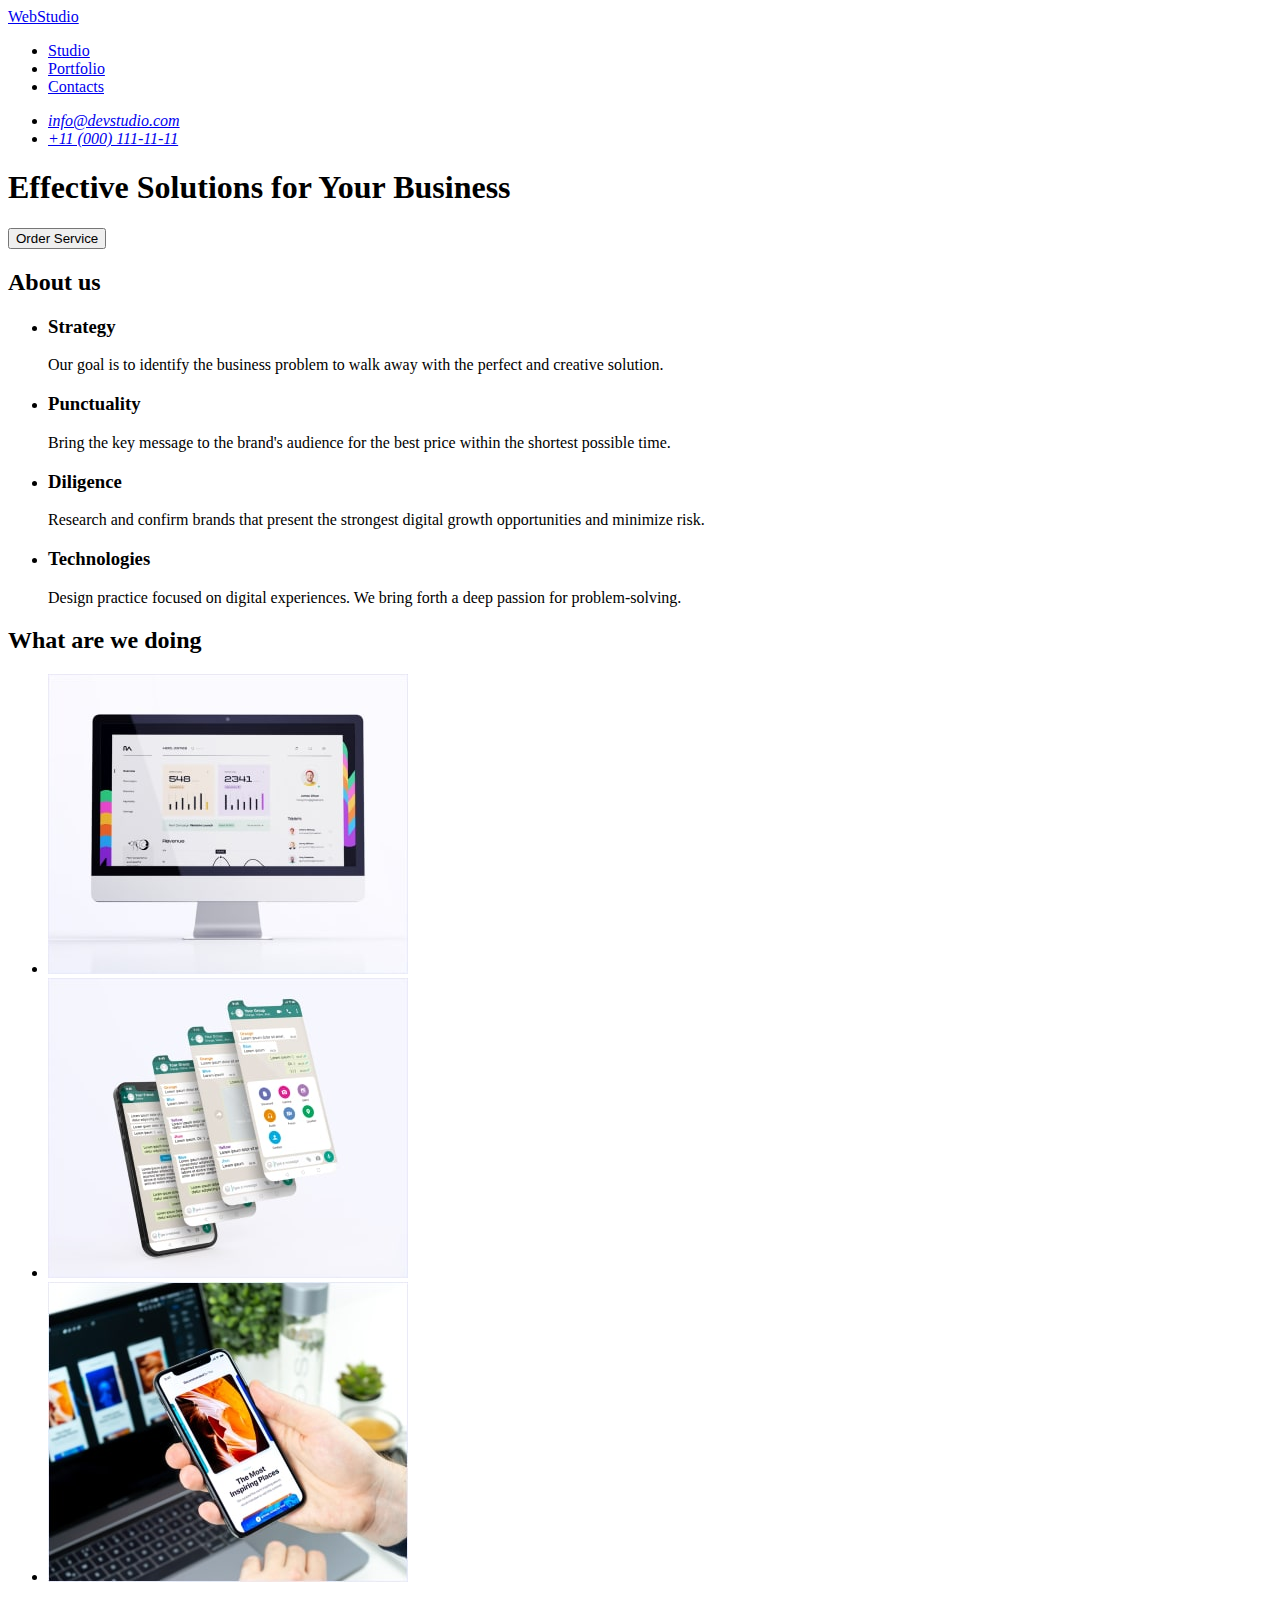
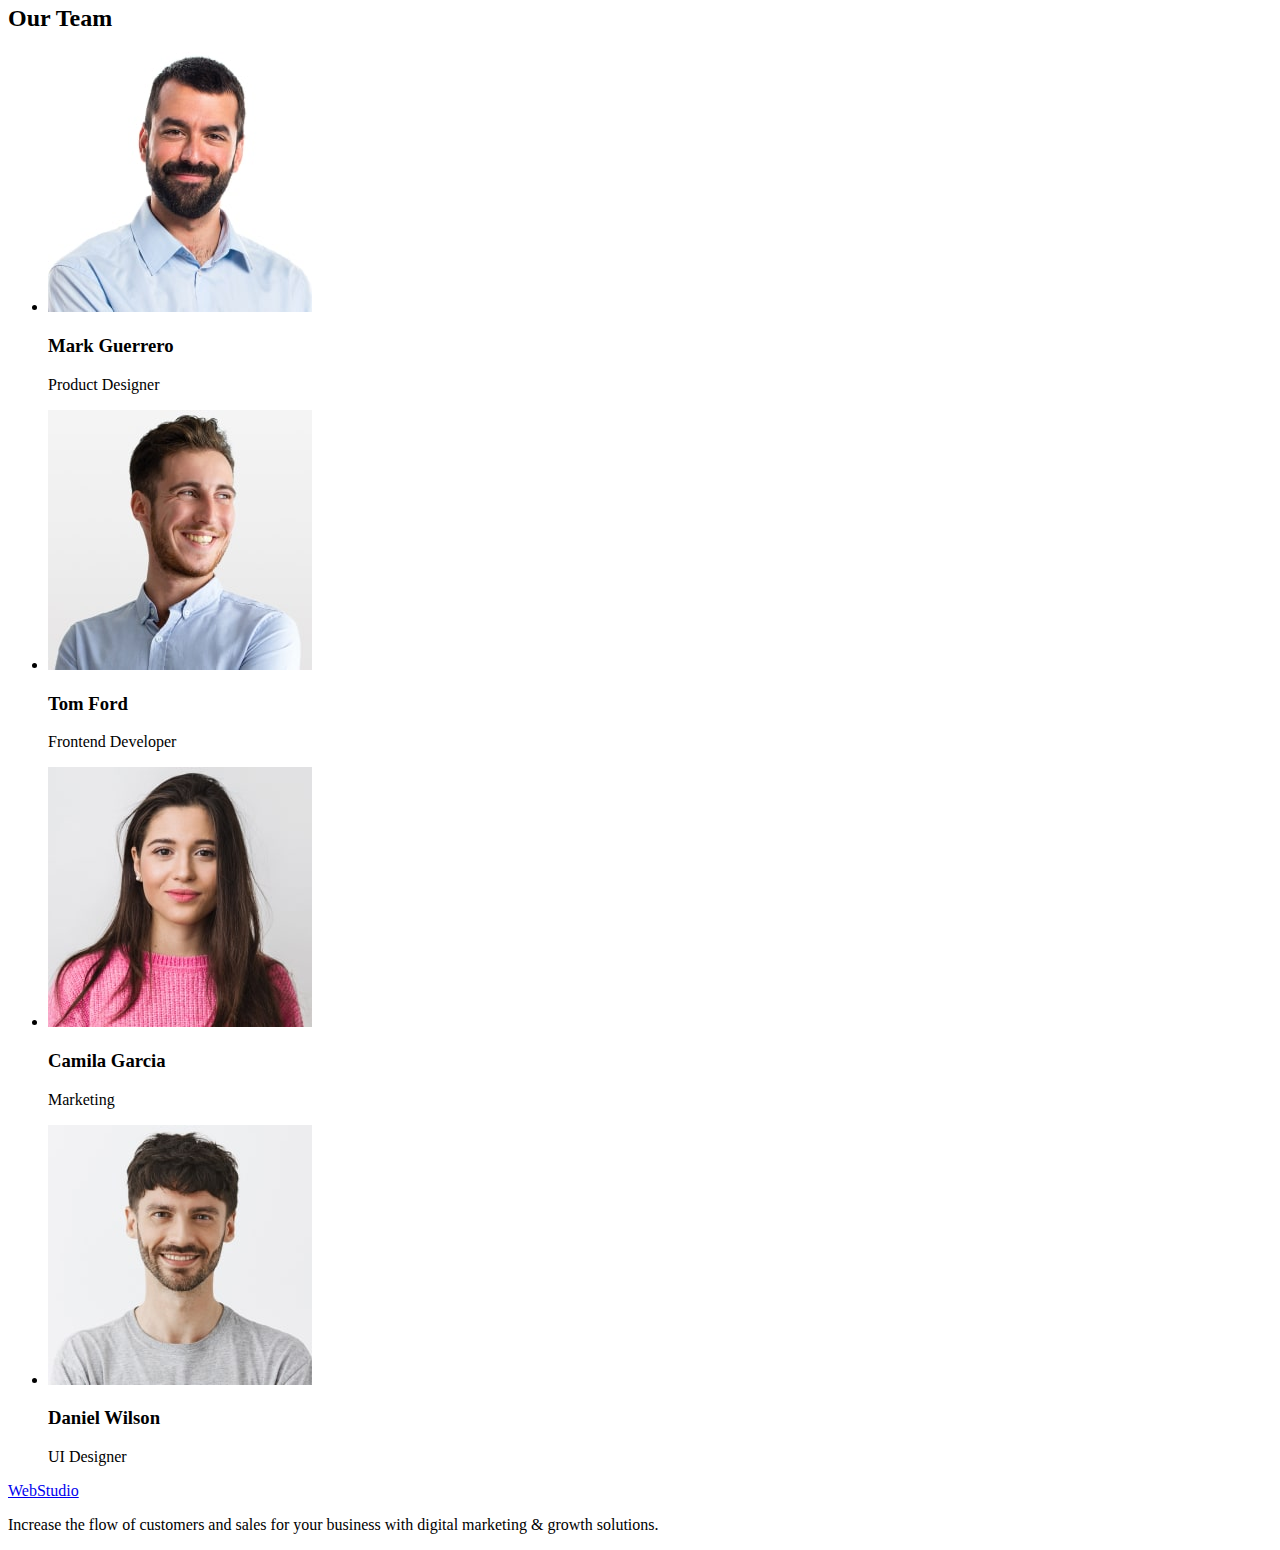
==== index.html @ baf3c91c "hw2" ====
<!DOCTYPE html>
<html lang="en">
  <head>
    <meta charset="UTF-8" />
    <meta name="viewport" content="width=device-width, initial-scale=1.0" />
    <title>Web Studio</title>
  </head>
  <body>
    <header>
      <nav>
        <a href="./index.html">WebStudio</a>
        <ul>
          <li><a href="#">Studio</a></li>
          <li><a href="#">Portfolio</a></li>
          <li><a href="#">Contacts</a></li>
        </ul>
      </nav>
      <address>
        <ul>
          <li><a href="mailto:info@devstudio.com">info@devstudio.com</a></li>
          <li><a href="tel:+110001111111">+11 (000) 111-11-11</a></li>
        </ul>
      </address>
    </header>
    <main>
      <section>
        <h1>Effective Solutions for Your Business</h1>
        <button type="button">Order Service</button>
      </section>
      <section>
        <h2>About us</h2>
        <ul>
          <li>
            <h3>Strategy</h3>
            <p>
              Our goal is to identify the business problem to walk away with the
              perfect and creative solution.
            </p>
          </li>
          <li>
            <h3>Punctuality</h3>
            <p>
              Bring the key message to the brand's audience for the best price
              within the shortest possible time.
            </p>
          </li>
          <li>
            <h3>Diligence</h3>
            <p>
              Research and confirm brands that present the strongest digital
              growth opportunities and minimize risk.
            </p>
          </li>
          <li>
            <h3>Technologies</h3>
            <p>
              Design practice focused on digital experiences. We bring forth a
              deep passion for problem-solving.
            </p>
          </li>
        </ul>
      </section>
      <section>
        <h2>What are we doing</h2>
        <ul>
          <li>
            <img
              src="./images/computer.jpg"
              alt="computer design"
              width="360"
              height="300"
            />
          </li>
          <li>
            <img
              src="./images/mobile.jpg"
              alt="mobile design"
              width="360"
              height="300"
            />
          </li>
          <li>
            <img
              src="./images/laptop.jpg"
              alt="laptop design"
              width="360"
              height="300"
            />
          </li>
        </ul>
      </section>
      <section>
        <h2>Our Team</h2>
        <ul>
          <li>
            <img
              src="./images/mark-guerrero.jpg"
              alt="mark guerrero photo"
              width="264"
              height="260"
            />
            <h3>Mark Guerrero</h3>
            <p>Product Designer</p>
          </li>
          <li>
            <img
              src="./images/tom-ford.jpg"
              alt="tom ford photo"
              width="264"
              height="260"
            />
            <h3>Tom Ford</h3>
            <p>Frontend Developer</p>
          </li>
          <li>
            <img
              src="./images/camila-garcia.jpg"
              alt="camila garcia photo"
              width="264"
              height="260"
            />
            <h3>Camila Garcia</h3>
            <p>Marketing</p>
          </li>
          <li>
            <img
              src="./images/daniel-wilson.jpg"
              alt="daniel wilson photo"
              width="264"
              height="260"
            />
            <h3>Daniel Wilson</h3>
            <p>UI Designer</p>
          </li>
        </ul>
      </section>
    </main>
    <footer>
      <a href="./index.html">WebStudio</a>
      <p>
        Increase the flow of customers and sales for your business with digital
        marketing & growth solutions.
      </p>
    </footer>
  </body>
</html>
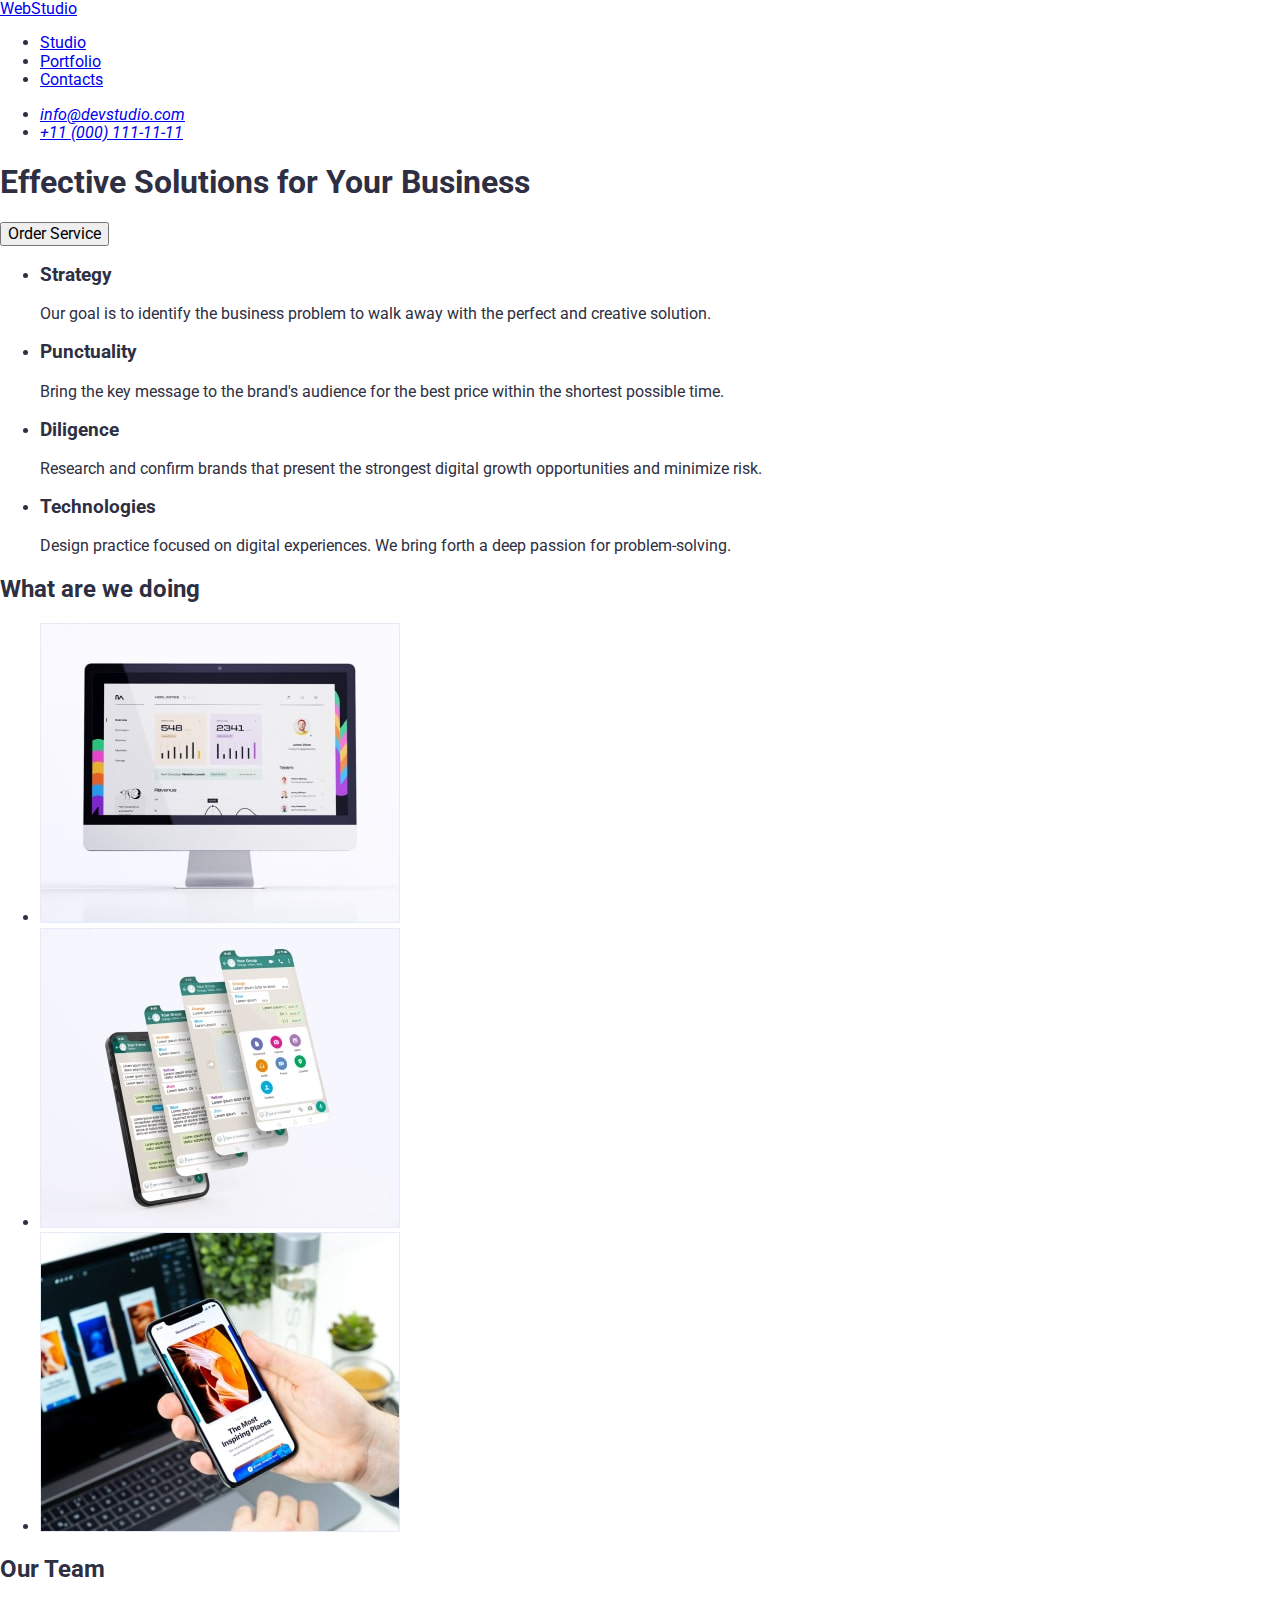
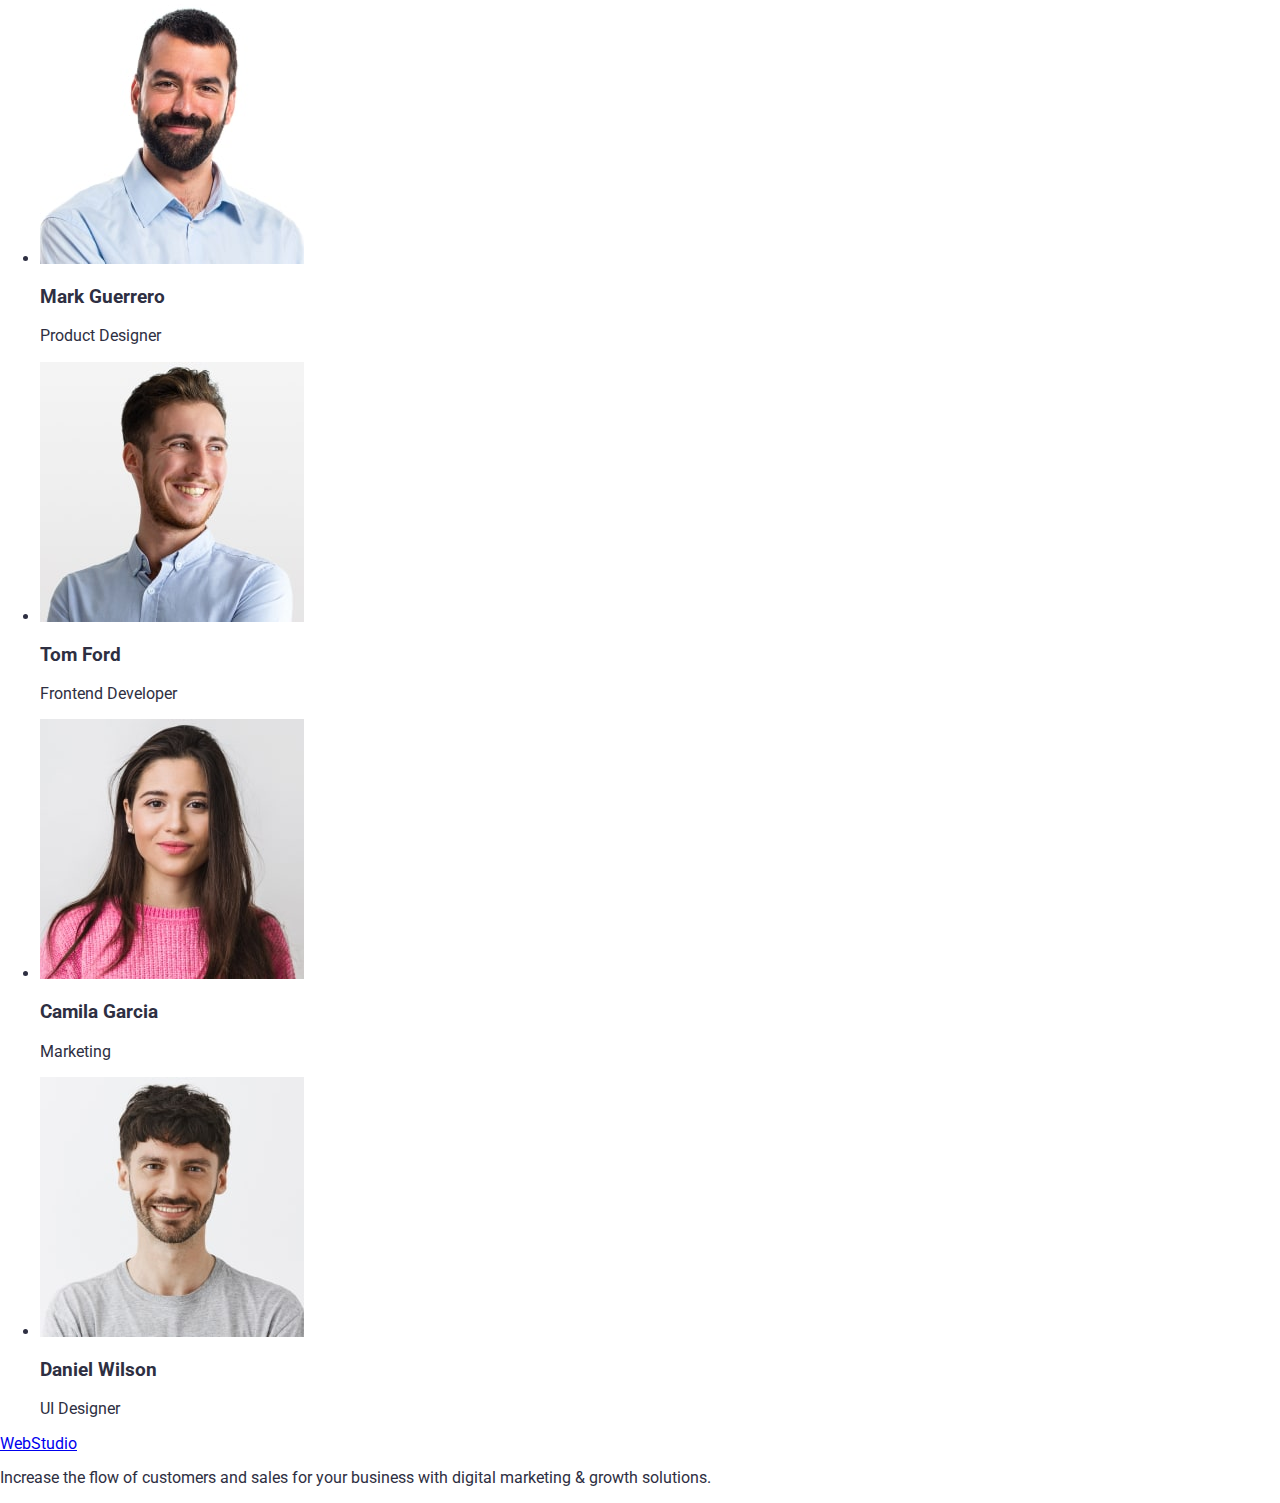
==== commit aeb0aa09: "hw 2" ====
--- a/index.html
+++ b/index.html
@@ -4,83 +4,111 @@
     <meta charset="UTF-8" />
     <meta name="viewport" content="width=device-width, initial-scale=1.0" />
     <title>Web Studio</title>
+    <link
+      rel="stylesheet"
+      href="https://cdn.jsdelivr.net/npm/modern-normalize@1.1.0/modern-normalize.min.css"
+    />
+    <link rel="preconnect" href="https://fonts.googleapis.com" />
+    <link rel="preconnect" href="https://fonts.gstatic.com" crossorigin />
+    <link
+      href="https://fonts.googleapis.com/css2?family=Raleway:wght@800&family=Roboto:wght@400;500;700&display=swap"
+      rel="stylesheet"
+    />
+    <link rel="stylesheet" href="./css/styles.css" />
   </head>
   <body>
-    <header>
-      <nav>
-        <a href="./index.html">WebStudio</a>
-        <ul>
-          <li><a href="#">Studio</a></li>
-          <li><a href="#">Portfolio</a></li>
-          <li><a href="#">Contacts</a></li>
+    <header class="header">
+      <nav class="header-navigation">
+        <a class="header-logo" href="./index.html">WebStudio</a>
+        <ul class="header-list">
+          <li class="header-list-item">
+            <a class="header-link" href="./index.html">Studio</a>
+          </li>
+          <li class="header-list-item">
+            <a class="header-link" href="./portfolio.html">Portfolio</a>
+          </li>
+          <li class="header-list-item">
+            <a class="header-link" href="#">Contacts</a>
+          </li>
         </ul>
       </nav>
-      <address>
-        <ul>
-          <li><a href="mailto:info@devstudio.com">info@devstudio.com</a></li>
-          <li><a href="tel:+110001111111">+11 (000) 111-11-11</a></li>
+      <address class="header-address">
+        <ul class="header-address-list">
+          <li class="header-address-item">
+            <a class="header-address-link" href="mailto:info@devstudio.com"
+              >info@devstudio.com</a
+            >
+          </li>
+          <li class="header-address-item">
+            <a class="header-address-link" href="tel:+110001111111"
+              >+11 (000) 111-11-11</a
+            >
+          </li>
         </ul>
       </address>
     </header>
     <main>
-      <section>
-        <h1>Effective Solutions for Your Business</h1>
-        <button type="button">Order Service</button>
+      <section class="content">
+        <h1 class="content-title">Effective Solutions for Your Business</h1>
+        <button class="content-btn" type="button">Order Service</button>
       </section>
-      <section>
-        <h2>About us</h2>
-        <ul>
-          <li>
-            <h3>Strategy</h3>
-            <p>
+      <section class="about">
+        <h2 class="about-title visually-hidden">About us</h2>
+        <ul class="about-list">
+          <li class="about-item">
+            <h3 class="about-item-title">Strategy</h3>
+            <p class="about-text">
               Our goal is to identify the business problem to walk away with the
               perfect and creative solution.
             </p>
           </li>
-          <li>
-            <h3>Punctuality</h3>
-            <p>
+          <li class="about-item">
+            <h3 class="about-item-title">Punctuality</h3>
+            <p class="about-text">
               Bring the key message to the brand's audience for the best price
               within the shortest possible time.
             </p>
           </li>
-          <li>
-            <h3>Diligence</h3>
-            <p>
+          <li class="about-item">
+            <h3 class="about-item-title">Diligence</h3>
+            <p class="about-text">
               Research and confirm brands that present the strongest digital
               growth opportunities and minimize risk.
             </p>
           </li>
-          <li>
-            <h3>Technologies</h3>
-            <p>
+          <li class="about-item">
+            <h3 class="about-item-title">Technologies</h3>
+            <p class="about-text">
               Design practice focused on digital experiences. We bring forth a
               deep passion for problem-solving.
             </p>
           </li>
         </ul>
       </section>
-      <section>
-        <h2>What are we doing</h2>
-        <ul>
-          <li>
+      <section class="directions">
+        <h2 class="directions-title">What are we doing</h2>
+        <ul class="directions-list">
+          <li class="directions-item">
             <img
+              class="directions-img"
               src="./images/computer.jpg"
               alt="computer design"
               width="360"
               height="300"
             />
           </li>
-          <li>
+          <li class="directions-item">
             <img
+              class="directions-img"
               src="./images/mobile.jpg"
               alt="mobile design"
               width="360"
               height="300"
             />
           </li>
-          <li>
+          <li class="directions-item">
             <img
+              class="directions-img"
               src="./images/laptop.jpg"
               alt="laptop design"
               width="360"
@@ -89,55 +117,59 @@
           </li>
         </ul>
       </section>
-      <section>
-        <h2>Our Team</h2>
-        <ul>
-          <li>
+      <section class="team">
+        <h2 class="team-title">Our Team</h2>
+        <ul class="team-list">
+          <li class="team-item">
             <img
+              class="team-img"
               src="./images/mark-guerrero.jpg"
               alt="mark guerrero photo"
               width="264"
               height="260"
             />
-            <h3>Mark Guerrero</h3>
-            <p>Product Designer</p>
+            <h3 class="team-item-title">Mark Guerrero</h3>
+            <p class="team-text">Product Designer</p>
           </li>
-          <li>
+          <li class="team-item">
             <img
+              class="team-img"
               src="./images/tom-ford.jpg"
               alt="tom ford photo"
               width="264"
               height="260"
             />
-            <h3>Tom Ford</h3>
-            <p>Frontend Developer</p>
+            <h3 class="team-item-title">Tom Ford</h3>
+            <p class="team-text">Frontend Developer</p>
           </li>
-          <li>
+          <li class="team-item">
             <img
+              class="team-img"
               src="./images/camila-garcia.jpg"
               alt="camila garcia photo"
               width="264"
               height="260"
             />
-            <h3>Camila Garcia</h3>
-            <p>Marketing</p>
+            <h3 class="team-item-title">Camila Garcia</h3>
+            <p class="team-text">Marketing</p>
           </li>
-          <li>
+          <li class="team-item">
             <img
+              class="team-img"
               src="./images/daniel-wilson.jpg"
               alt="daniel wilson photo"
               width="264"
               height="260"
             />
-            <h3>Daniel Wilson</h3>
-            <p>UI Designer</p>
+            <h3 class="team-item-title">Daniel Wilson</h3>
+            <p class="team-text">UI Designer</p>
           </li>
         </ul>
       </section>
     </main>
-    <footer>
-      <a href="./index.html">WebStudio</a>
-      <p>
+    <footer class="footer">
+      <a class="footer-logo" href="./index.html">WebStudio</a>
+      <p class="footer-text">
         Increase the flow of customers and sales for your business with digital
         marketing & growth solutions.
       </p>
--- a/css/styles.css
+++ b/css/styles.css
@@ -0,0 +1,32 @@
+:root {
+--title-color: #2E2F42;
+--text-color: #434455;
+--btn-color: #4D5AE5;
+}
+
+body {
+    font-family: 'Roboto', sans-serif;
+    color: var(--title-color);
+    background: #FFF;
+}
+
+.visually-hidden {
+  position: absolute;
+  width: 1px;
+  height: 1px;
+  margin: -1px;
+  border: 0;
+  padding: 0;
+  white-space: nowrap;
+  clip-path: inset(100%);
+  clip: rect(0 0 0 0);
+  overflow: hidden;
+}
+
+.link {
+  text-decoration: none;
+}
+
+.list {
+  list-style-type: none;
+}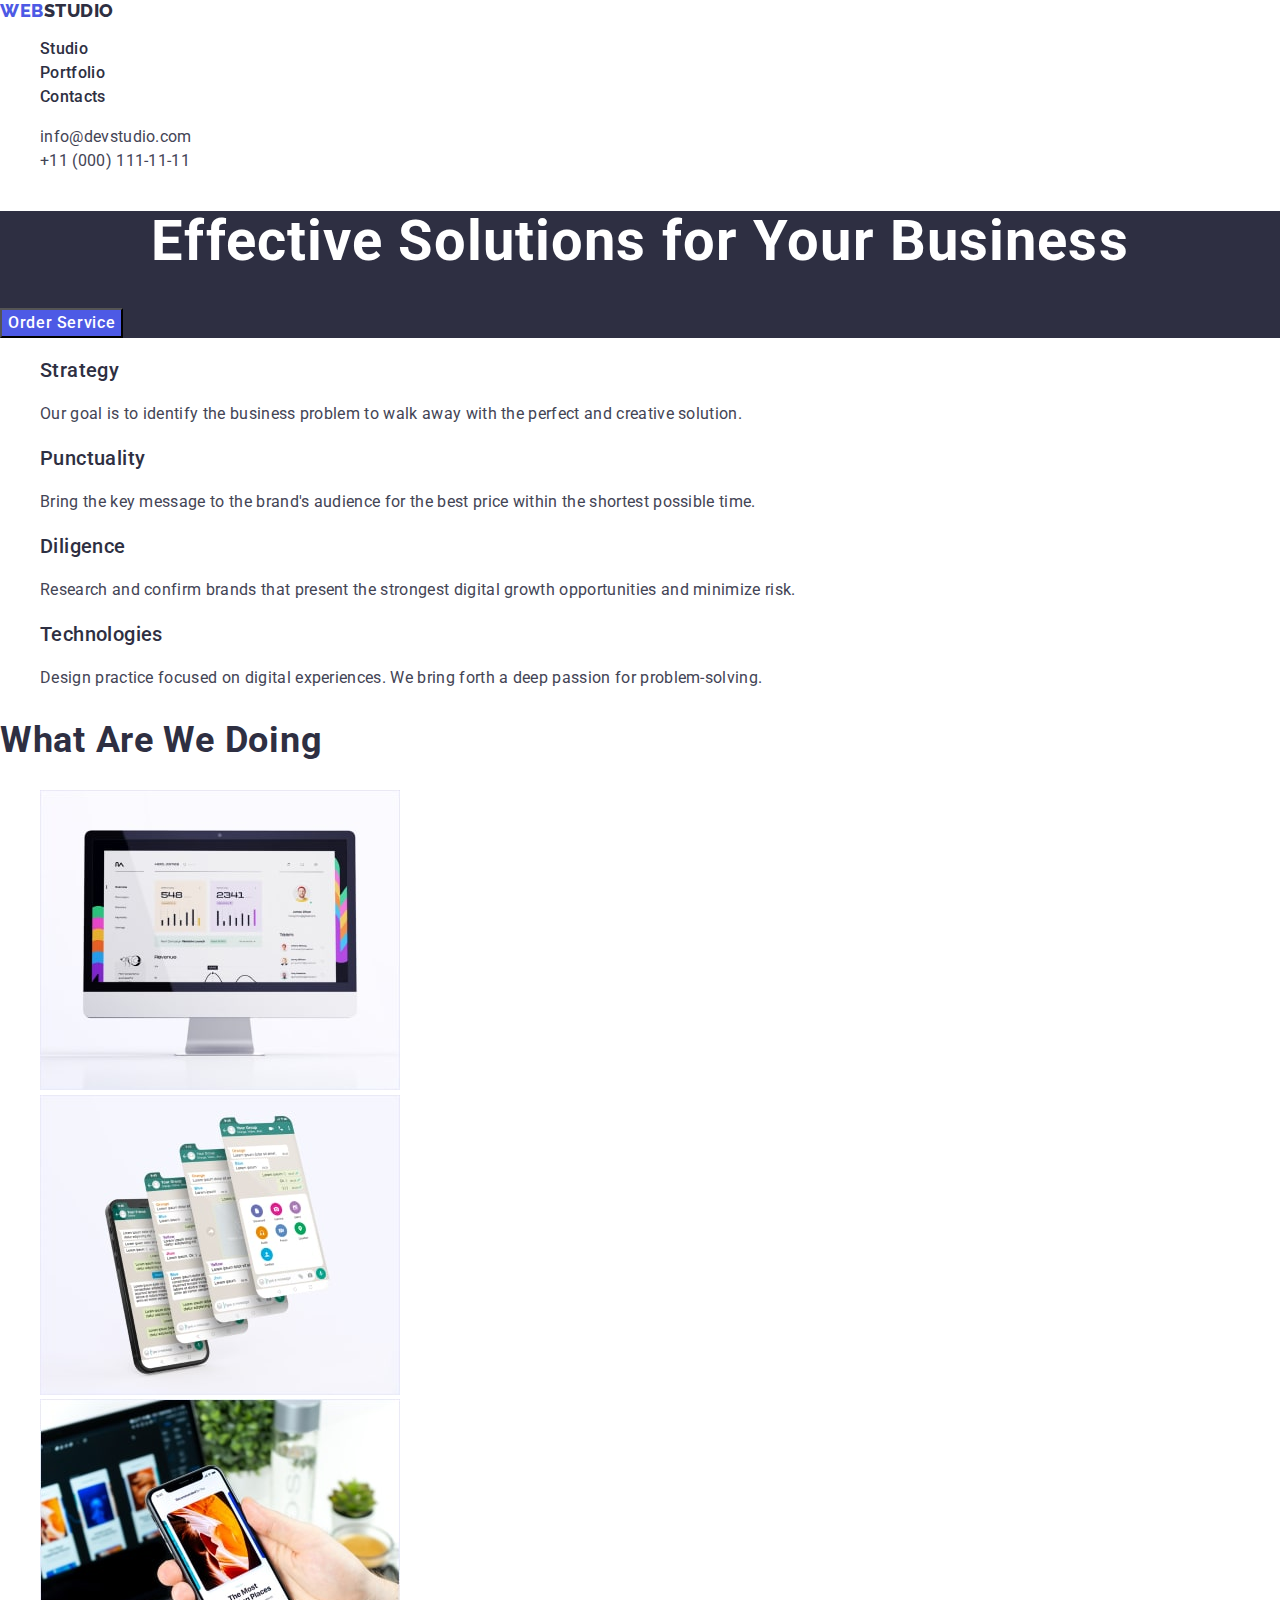
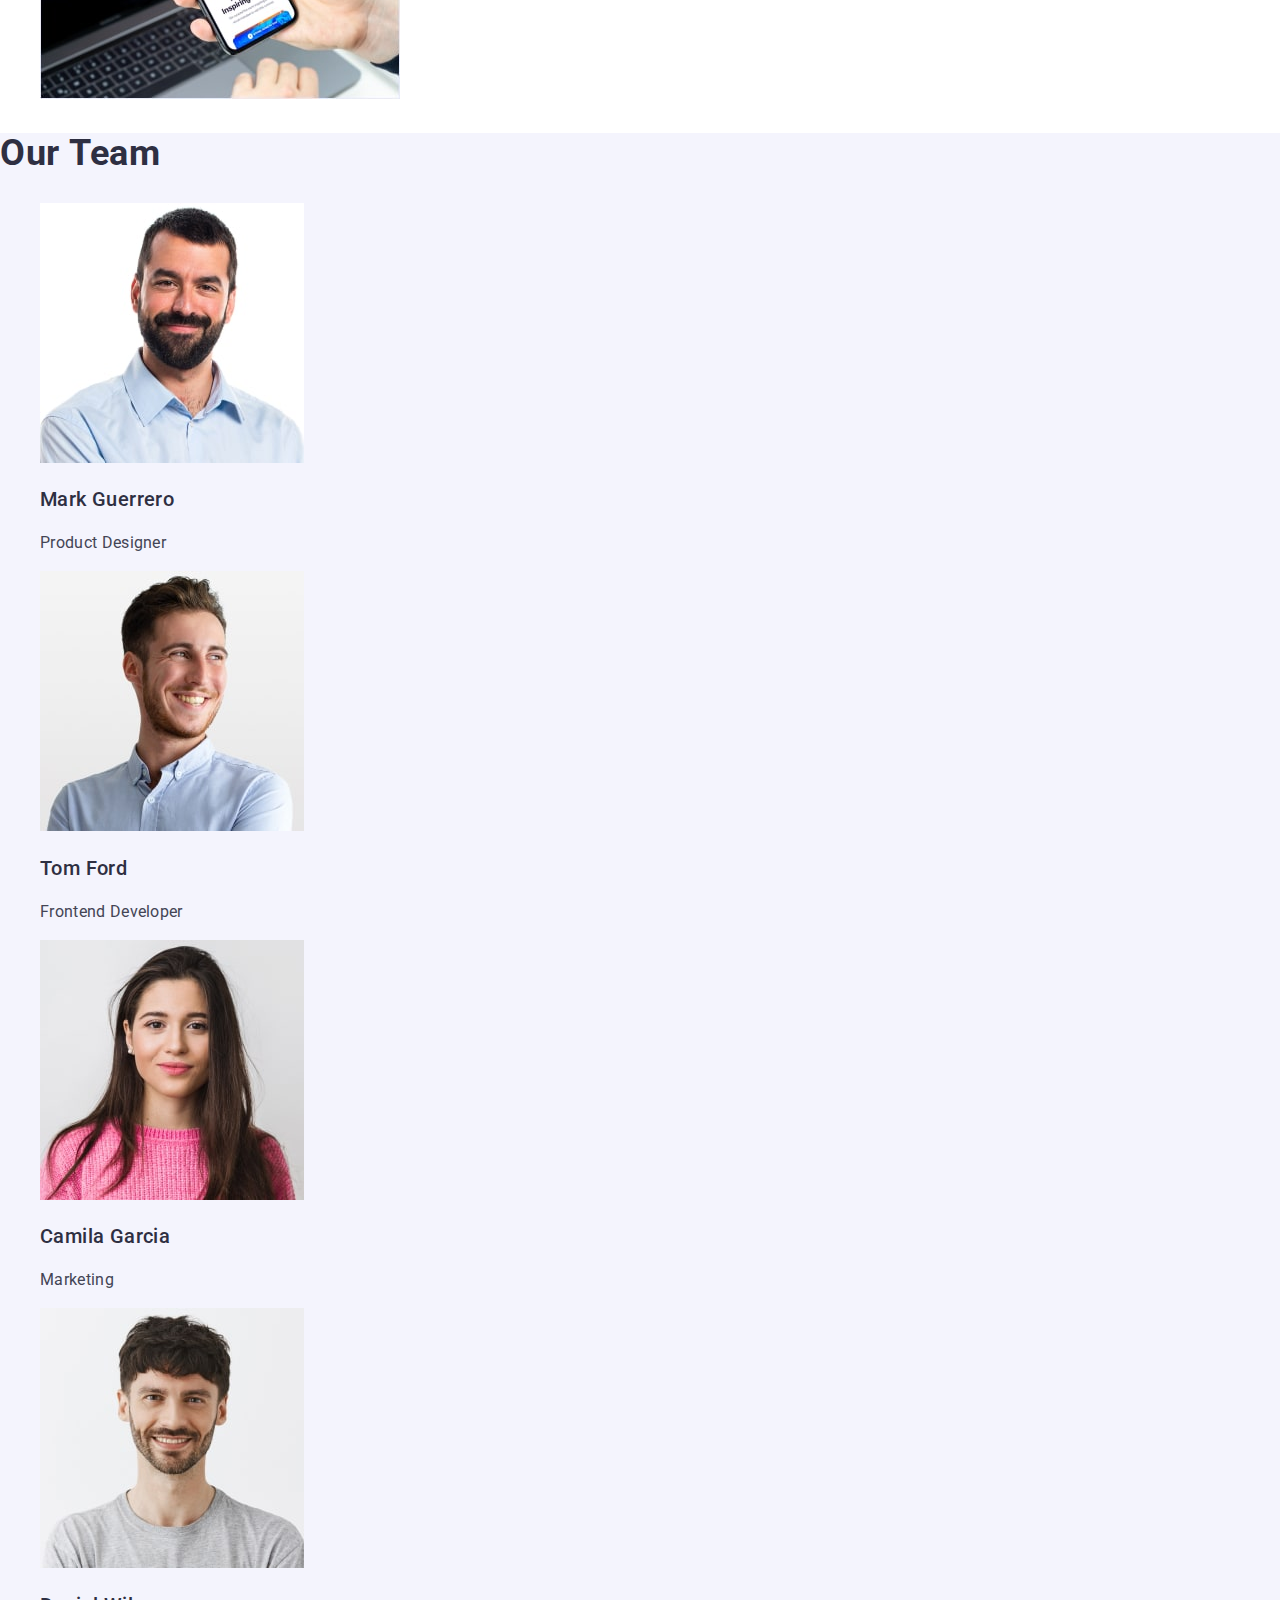
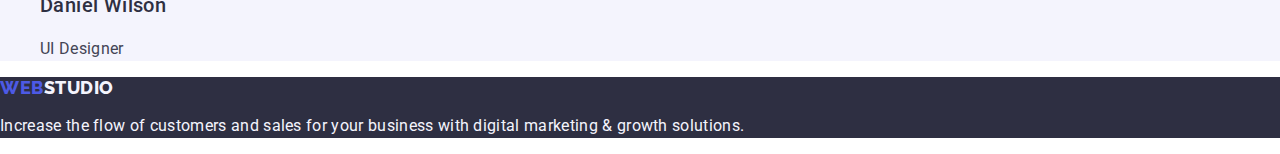
==== commit fd5000e9: "hw 2.2" ====
--- a/index.html
+++ b/index.html
@@ -19,28 +19,28 @@
   <body>
     <header class="header">
       <nav class="header-navigation">
-        <a class="header-logo" href="./index.html">WebStudio</a>
-        <ul class="header-list">
-          <li class="header-list-item">
-            <a class="header-link" href="./index.html">Studio</a>
+        <a class="header-logo link" href="./index.html">Web<span class="span-logo">Studio</span></a>
+        <ul class="header-list list">
+          <li class="header-item">
+            <a class="header-link link" href="./index.html">Studio</a>
           </li>
-          <li class="header-list-item">
-            <a class="header-link" href="./portfolio.html">Portfolio</a>
+          <li class="header-item">
+            <a class="header-link link" href="./portfolio.html">Portfolio</a>
           </li>
-          <li class="header-list-item">
-            <a class="header-link" href="#">Contacts</a>
+          <li class="header-item">
+            <a class="header-link link" href="#">Contacts</a>
           </li>
         </ul>
       </nav>
       <address class="header-address">
-        <ul class="header-address-list">
+        <ul class="header-address-list list">
           <li class="header-address-item">
-            <a class="header-address-link" href="mailto:info@devstudio.com"
+            <a class="header-address-link link" href="mailto:info@devstudio.com"
               >info@devstudio.com</a
             >
           </li>
           <li class="header-address-item">
-            <a class="header-address-link" href="tel:+110001111111"
+            <a class="header-address-link link" href="tel:+110001111111"
               >+11 (000) 111-11-11</a
             >
           </li>
@@ -54,7 +54,7 @@
       </section>
       <section class="about">
         <h2 class="about-title visually-hidden">About us</h2>
-        <ul class="about-list">
+        <ul class="about-list list">
           <li class="about-item">
             <h3 class="about-item-title">Strategy</h3>
             <p class="about-text">
@@ -87,7 +87,7 @@
       </section>
       <section class="directions">
         <h2 class="directions-title">What are we doing</h2>
-        <ul class="directions-list">
+        <ul class="directions-list list">
           <li class="directions-item">
             <img
               class="directions-img"
@@ -119,7 +119,7 @@
       </section>
       <section class="team">
         <h2 class="team-title">Our Team</h2>
-        <ul class="team-list">
+        <ul class="team-list list">
           <li class="team-item">
             <img
               class="team-img"
@@ -168,7 +168,7 @@
       </section>
     </main>
     <footer class="footer">
-      <a class="footer-logo" href="./index.html">WebStudio</a>
+      <a class="footer-logo link" href="./index.html">Web<span class="footer-span-logo">Studio</span></a>
       <p class="footer-text">
         Increase the flow of customers and sales for your business with digital
         marketing & growth solutions.
--- a/css/styles.css
+++ b/css/styles.css
@@ -1,13 +1,14 @@
 :root {
---title-color: #2E2F42;
---text-color: #434455;
---btn-color: #4D5AE5;
+  --basic-color: #2e2f42;
+  --secondary-color: #f4f4fd;
+  --text-color: #434455;
+  --btn-color: #4d5ae5;
 }
 
 body {
-    font-family: 'Roboto', sans-serif;
-    color: var(--title-color);
-    background: #FFF;
+  font-family: Roboto, sans-serif;
+  color: var(--basic-color);
+  background: #fff;
 }
 
 .visually-hidden {
@@ -29,4 +30,169 @@
 
 .list {
   list-style-type: none;
-}+}
+
+/* Header */
+
+.header-logo {
+  color: var(--btn-color);
+  font-size: 18px;
+  font-family: Raleway, sans-serif;
+  font-weight: 800;
+  line-height: 21px;
+  letter-spacing: 0.54px;
+  text-transform: uppercase;
+}
+
+.span-logo {
+  color: var(--basic-color);
+}
+
+.header-link {
+  color: var(--basic-color);
+  font-weight: 500;
+  line-height: 24px;
+  letter-spacing: 0.32px;
+}
+
+.header-address-link {
+  color: var(--text-color);
+  line-height: 24px;
+  letter-spacing: 0.32px;
+  font-style: normal;
+}
+
+/* Main page  */
+
+.content {
+  background-color: var(--basic-color);
+}
+
+.content-title {
+  color: #fff;
+  text-align: center;
+  font-size: 56px;
+  line-height: 60px;
+  letter-spacing: 1.12px;
+}
+
+.content-btn {
+  color: #fff;
+  background-color: var(--btn-color);
+  font-weight: 500;
+  line-height: 24px;
+  letter-spacing: 0.64px;
+  cursor: pointer;
+}
+
+.content-btn:hover,
+.content-btn:focus {
+  background-color: #404bbf;
+}
+
+/* About */
+.about-item-title {
+  color: var(--basic-color);
+  font-size: 20px;
+  font-weight: 500;
+  line-height: 24px;
+  letter-spacing: 0.4px;
+}
+
+.about-text {
+  color: var(--text-color);
+  line-height: 24px;
+  letter-spacing: 0.32px;
+}
+
+/* Directions */
+
+.directions-title {
+  font-size: 36px;
+  line-height: 40px;
+  letter-spacing: 0.72px;
+  text-transform: capitalize;
+}
+
+/* Team */
+.team {
+  background-color: var(--secondary-color);
+}
+.team-title {
+  font-size: 36px;
+  line-height: 40px;
+  letter-spacing: 0.72px;
+  text-transform: capitalize;
+}
+
+.team-item-title {
+  font-size: 20px;
+  font-weight: 500;
+  line-height: 24px;
+  letter-spacing: 0.4px;
+}
+
+.team-text {
+  color: var(--text-color);
+  line-height: 24px;
+  letter-spacing: 0.32px;
+}
+
+/* Footer */
+
+.footer {
+  background-color: var(--basic-color);
+}
+
+.footer-logo {
+  color: var(--btn-color);
+  font-size: 18px;
+  font-family: Raleway, sans-serif;
+  font-weight: 800;
+  line-height: 21px;
+  letter-spacing: 0.54px;
+  text-transform: uppercase;
+}
+
+.footer-span-logo {
+  color: var(--secondary-color);
+}
+
+.footer-text {
+  color: var(--secondary-color);
+  line-height: 24px;
+  letter-spacing: 0.32px;
+}
+
+/* Portfolio */
+
+.portfolio-btn {
+  color: var(--btn-color);
+  background-color: var(--secondary-color);
+  border: #e7e9;
+  text-align: center;
+  font-weight: 500;
+  line-height: 24px;
+  letter-spacing: 0.64px;
+  cursor: pointer;
+}
+
+.portfolio-btn:hover,
+.portfolio-btn:focus {
+  background-color: #404bbf;
+  color: #fff;
+}
+
+.works-title {
+  color: var(--basic-color);
+  font-size: 20px;
+  font-weight: 500;
+  line-height: 24px;
+  letter-spacing: 0.4px;
+}
+
+.works-text {
+  color: var(--text-color);
+  line-height: 24px;
+  letter-spacing: 0.32px;
+}
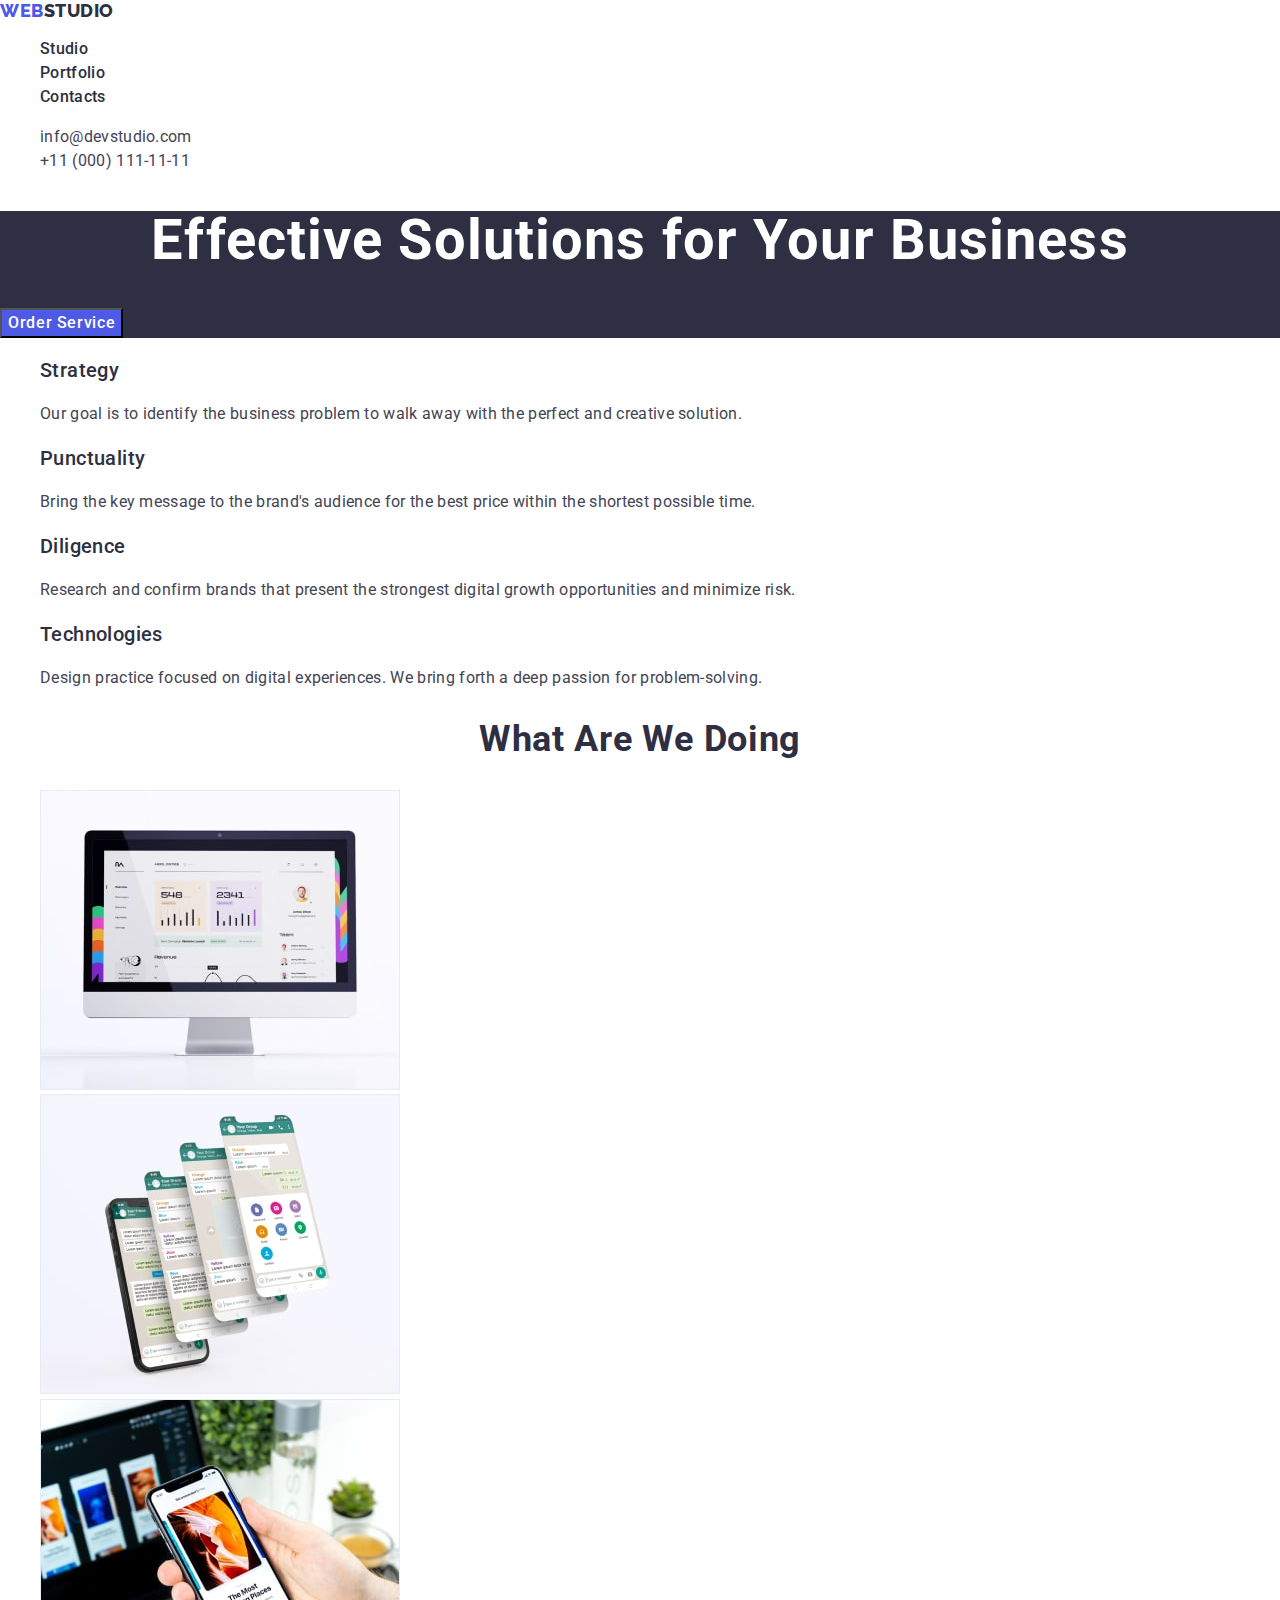
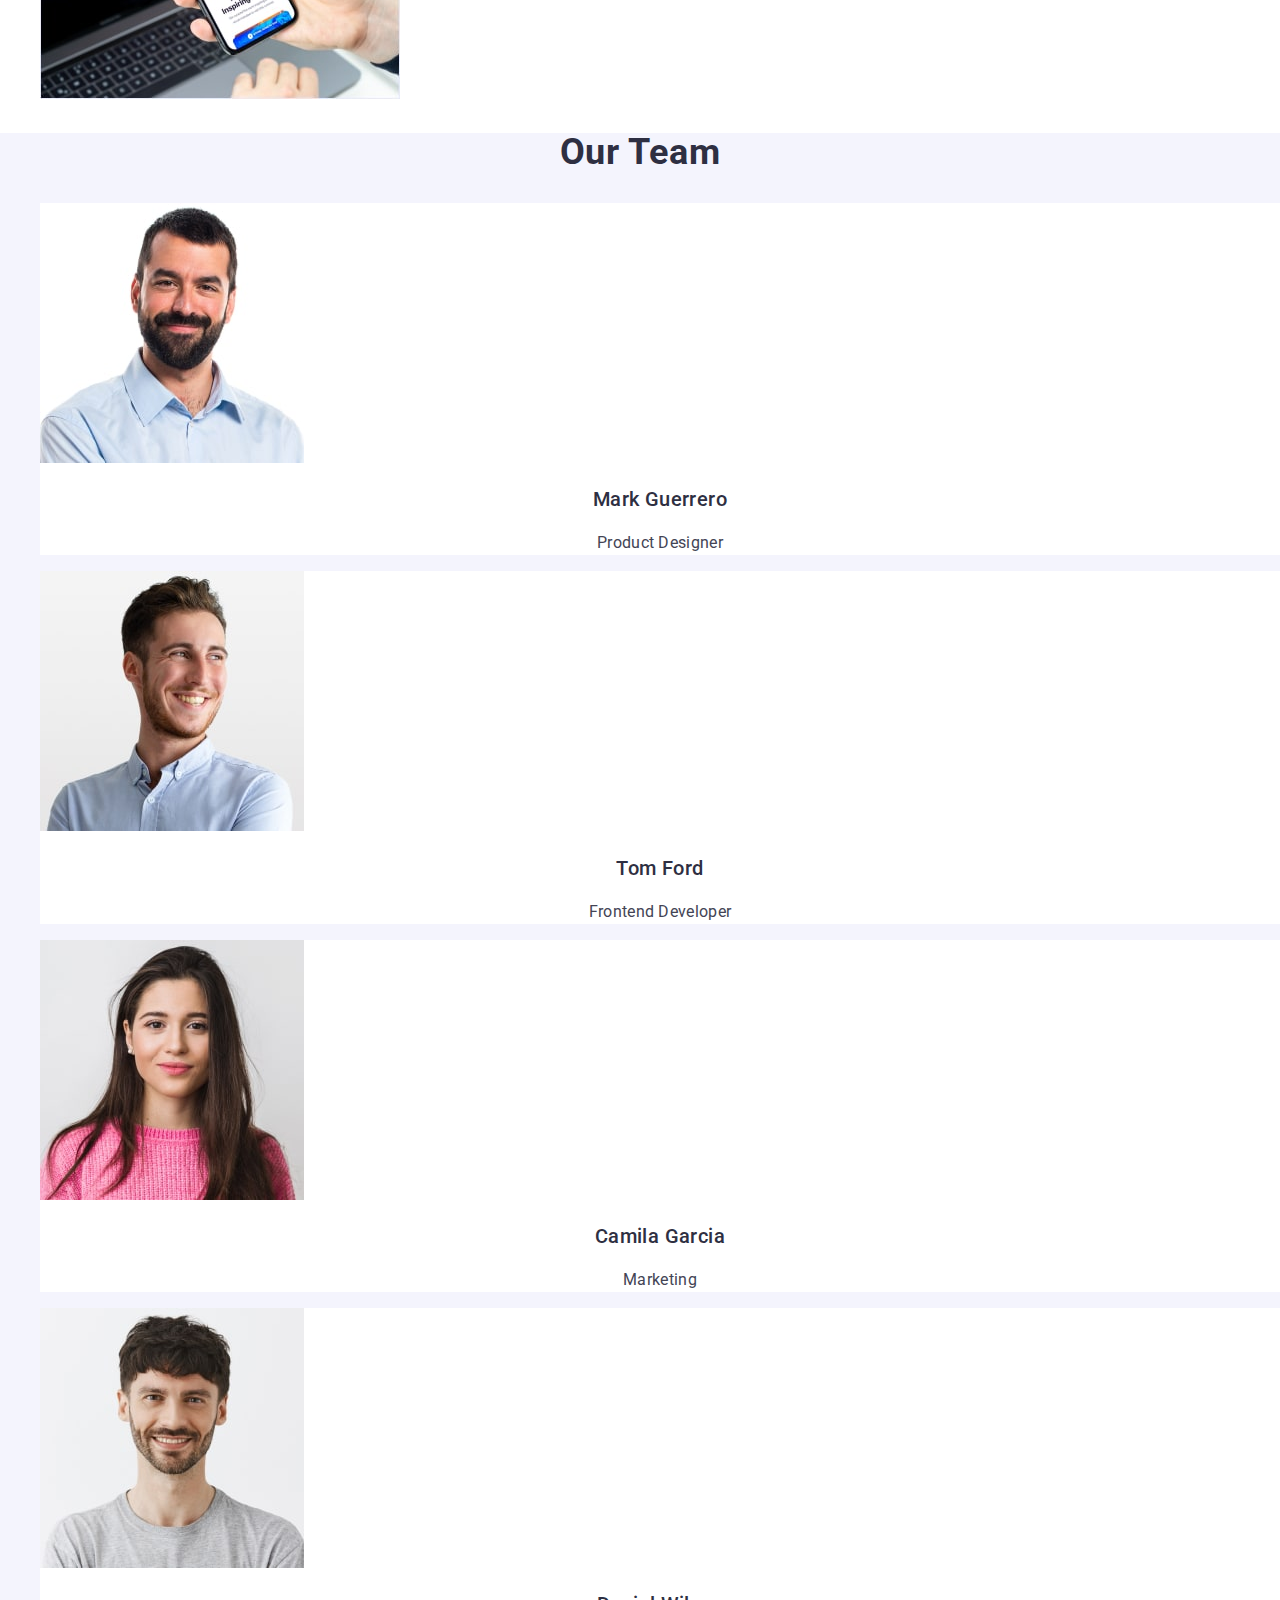
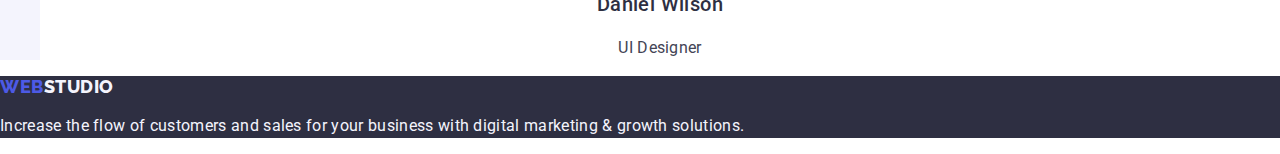
==== commit 7faf171b: "hw 2.3" ====
--- a/index.html
+++ b/index.html
@@ -28,7 +28,7 @@
             <a class="header-link link" href="./portfolio.html">Portfolio</a>
           </li>
           <li class="header-item">
-            <a class="header-link link" href="#">Contacts</a>
+            <a class="header-link link" href="">Contacts</a>
           </li>
         </ul>
       </nav>
--- a/css/styles.css
+++ b/css/styles.css
@@ -3,12 +3,15 @@
   --secondary-color: #f4f4fd;
   --text-color: #434455;
   --btn-color: #4d5ae5;
+  --hover-color:  #404bbf;
+  --border-color: #e7e9;
+  --white-color: #fff;
 }
 
 body {
   font-family: Roboto, sans-serif;
-  color: var(--basic-color);
-  background: #fff;
+  color: var(--text-color);
+  background: var(--white-color);
 }
 
 .visually-hidden {
@@ -39,8 +42,8 @@
   font-size: 18px;
   font-family: Raleway, sans-serif;
   font-weight: 800;
-  line-height: 21px;
-  letter-spacing: 0.54px;
+  line-height: 1.17;
+  letter-spacing: 0.03em;
   text-transform: uppercase;
 }
 
@@ -51,15 +54,28 @@
 .header-link {
   color: var(--basic-color);
   font-weight: 500;
-  line-height: 24px;
-  letter-spacing: 0.32px;
+  line-height: 1.5;
+  letter-spacing: 0.02em;
+}
+
+.header-link:hover,
+.header-link:focus {
+  color: var(--hover-color);
+}
+
+.header-address {
+  font-style: normal;
 }
 
 .header-address-link {
   color: var(--text-color);
-  line-height: 24px;
-  letter-spacing: 0.32px;
-  font-style: normal;
+  line-height: 1.5;
+  letter-spacing: 0.02em;
+}
+
+.header-address-link:hover,
+.header-address-link:focus {
+color: var(--hover-color)
 }
 
 /* Main page  */
@@ -69,25 +85,26 @@
 }
 
 .content-title {
-  color: #fff;
+  color:  var(--white-color);
   text-align: center;
   font-size: 56px;
-  line-height: 60px;
-  letter-spacing: 1.12px;
+  line-height: 1.07;
+  letter-spacing: 0.02em;
 }
 
 .content-btn {
-  color: #fff;
+  color:  var(--white-color);
   background-color: var(--btn-color);
   font-weight: 500;
-  line-height: 24px;
-  letter-spacing: 0.64px;
+  line-height: 1.5;
+  letter-spacing: 0.04em;
   cursor: pointer;
+  font-family: inherit;
 }
 
 .content-btn:hover,
 .content-btn:focus {
-  background-color: #404bbf;
+  background-color: var(--hover-color);
 }
 
 /* About */
@@ -95,47 +112,57 @@
   color: var(--basic-color);
   font-size: 20px;
   font-weight: 500;
-  line-height: 24px;
-  letter-spacing: 0.4px;
+  line-height: 1.2;
+  letter-spacing: 0.02em;
 }
 
 .about-text {
-  color: var(--text-color);
-  line-height: 24px;
-  letter-spacing: 0.32px;
+  line-height: 1.5;
+  letter-spacing: 0.02em;
 }
 
 /* Directions */
 
 .directions-title {
+  color: var(--basic-color);
   font-size: 36px;
-  line-height: 40px;
-  letter-spacing: 0.72px;
+  line-height: 1.11;
+  letter-spacing: 0.02em;
   text-transform: capitalize;
+  text-align: center;
 }
 
 /* Team */
 .team {
   background-color: var(--secondary-color);
 }
+
 .team-title {
+  color: var(--basic-color);
   font-size: 36px;
-  line-height: 40px;
-  letter-spacing: 0.72px;
+  line-height: 1.11;
+  letter-spacing: 0.02em;
   text-transform: capitalize;
+  text-align: center;
+}
+
+.team-item {
+  background-color: var(--white-color);
 }
 
 .team-item-title {
+  color: var(--basic-color);
   font-size: 20px;
   font-weight: 500;
-  line-height: 24px;
-  letter-spacing: 0.4px;
+  line-height: 1.2;
+  letter-spacing: 0.02em;
+  text-align: center;
 }
 
 .team-text {
-  color: var(--text-color);
-  line-height: 24px;
-  letter-spacing: 0.32px;
+  line-height: 1.5;
+  letter-spacing: 0.02em;
+  text-align: center;
 }
 
 /* Footer */
@@ -149,8 +176,8 @@
   font-size: 18px;
   font-family: Raleway, sans-serif;
   font-weight: 800;
-  line-height: 21px;
-  letter-spacing: 0.54px;
+  line-height: 1.17;
+  letter-spacing: 0.03em;
   text-transform: uppercase;
 }
 
@@ -160,8 +187,8 @@
 
 .footer-text {
   color: var(--secondary-color);
-  line-height: 24px;
-  letter-spacing: 0.32px;
+  line-height: 1.5;
+  letter-spacing: 0.02em;
 }
 
 /* Portfolio */
@@ -169,30 +196,30 @@
 .portfolio-btn {
   color: var(--btn-color);
   background-color: var(--secondary-color);
-  border: #e7e9;
-  text-align: center;
-  font-weight: 500;
-  line-height: 24px;
-  letter-spacing: 0.64px;
+  text-align: center;
+  font-weight: 500;
+  line-height: 1.5;
+  letter-spacing: 0.04em;
   cursor: pointer;
+  font-family: inherit;
 }
 
 .portfolio-btn:hover,
 .portfolio-btn:focus {
-  background-color: #404bbf;
-  color: #fff;
+  background-color: var(--hover-color);
+  color:  var(--white-color);
 }
 
 .works-title {
   color: var(--basic-color);
   font-size: 20px;
   font-weight: 500;
-  line-height: 24px;
-  letter-spacing: 0.4px;
+  line-height: 1.2;
+  letter-spacing: 0.02em;
 }
 
 .works-text {
   color: var(--text-color);
-  line-height: 24px;
-  letter-spacing: 0.32px;
-}
+  line-height: 1.5;
+  letter-spacing: 0.02em;
+}
